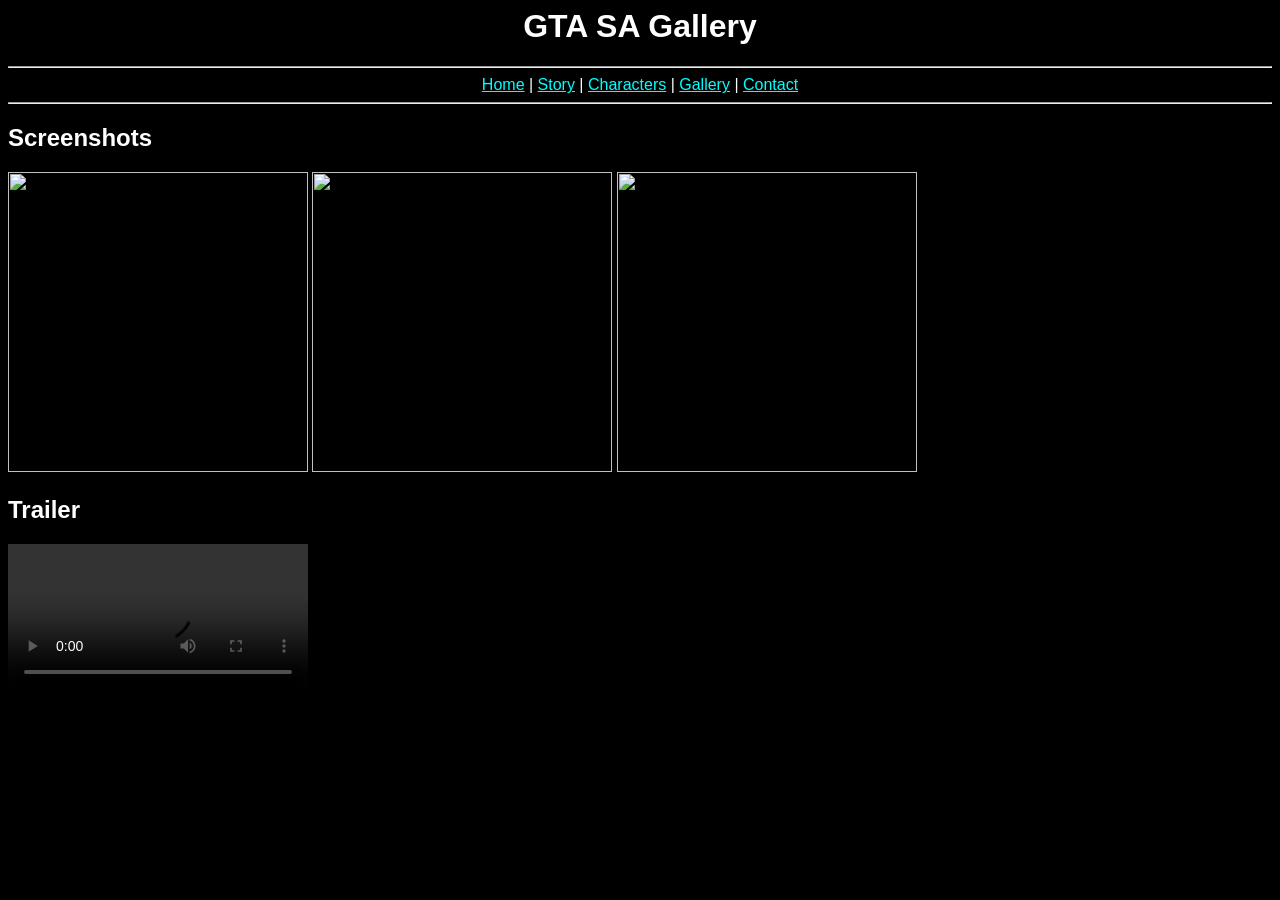
==== multipage codes/gallery.html @ 1a3f8f37 "Add files via upload" ====
<html>
<head>
<title>Gallery</title>
<link rel="stylesheet" href="style.css">
</head>

<body>

<center>
<h1>GTA SA Gallery</h1>
</center>

<hr>

<center>
<a href="index.html">Home</a> |
<a href="story.html">Story</a> |
<a href="characters.html">Characters</a> |
<a href="gallery.html">Gallery</a> |
<a href="contact.html">Contact</a>
</center>

<hr>

<h2>Screenshots</h2>

<img src="c:\Users\WIN-11\Documents\carl\FBT\final assignment semster 2\Web-development-assessment\final 2\multipage pics\cj and smoke.jpg">
<img src="c:\Users\WIN-11\Documents\carl\FBT\final assignment semster 2\Web-development-assessment\final 2\multipage pics\cj ride a bike.jpg">
<img src="c:\Users\WIN-11\Documents\carl\FBT\final assignment semster 2\Web-development-assessment\final 2\multipage pics\cj with the gang.jpg">

<h2>Trailer</h2>

<video width="300" controls>
<source src="c:\Users\WIN-11\Documents\carl\FBT\final assignment semster 2\Web-development-assessment\final 2\multipage videos\cj trailer.mp4" type="video/mp4">
</video>

</body>
</html>
---- multipage codes/style.css ----
body {
    background-color: black;
    color: white;
    font-family: Arial;
}

a {
    color: cyan;
}

img {
    width: 300px;
}

table {
    width: 100%;
}
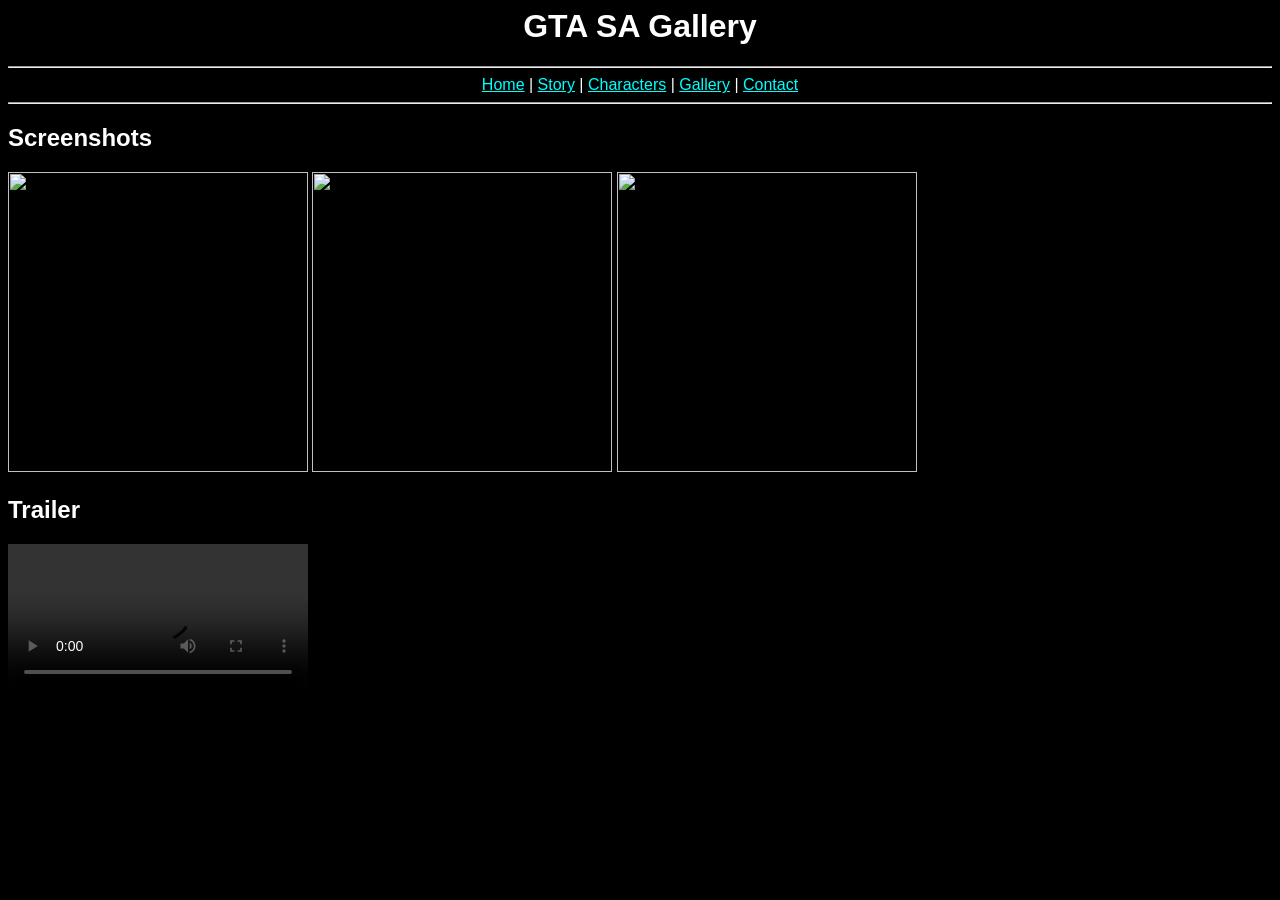
==== commit 9888edfd: "Update gallery.html" ====
--- a/multipage codes/gallery.html
+++ b/multipage codes/gallery.html
@@ -24,14 +24,14 @@
 
 <h2>Screenshots</h2>
 
-<img src="c:\Users\WIN-11\Documents\carl\FBT\final assignment semster 2\Web-development-assessment\final 2\multipage pics\cj and smoke.jpg">
-<img src="c:\Users\WIN-11\Documents\carl\FBT\final assignment semster 2\Web-development-assessment\final 2\multipage pics\cj ride a bike.jpg">
-<img src="c:\Users\WIN-11\Documents\carl\FBT\final assignment semster 2\Web-development-assessment\final 2\multipage pics\cj with the gang.jpg">
+<img src="multipage pics\cj and smoke.jpg">
+<img src="multipage pics\cj ride a bike.jpg">
+<img src="multipage pics\cj with the gang.jpg">
 
 <h2>Trailer</h2>
 
 <video width="300" controls>
-<source src="c:\Users\WIN-11\Documents\carl\FBT\final assignment semster 2\Web-development-assessment\final 2\multipage videos\cj trailer.mp4" type="video/mp4">
+<source src="multipage videos\cj trailer.mp4" type="video/mp4">
 </video>
 
 </body>
